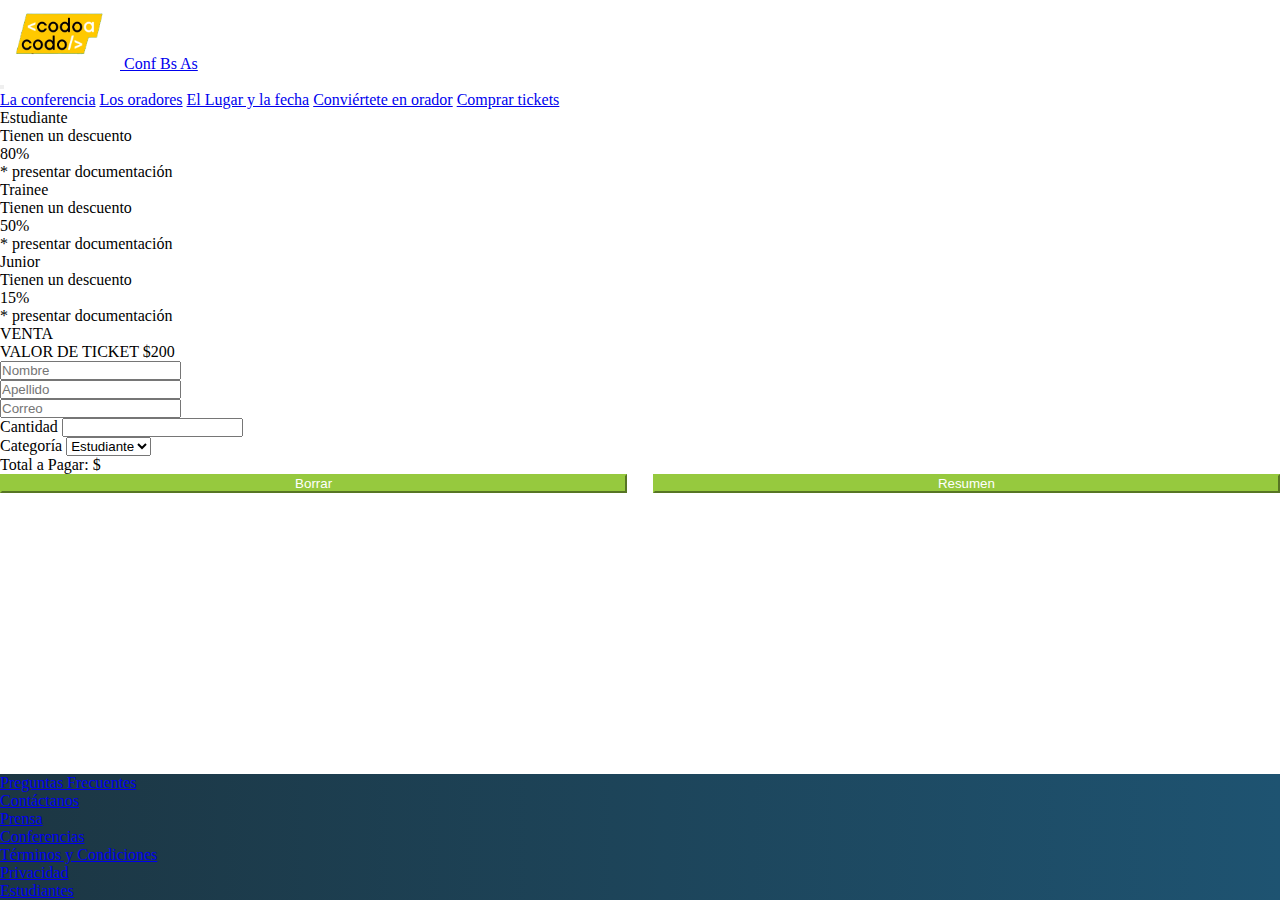
==== pages/tickets.html @ 9b41c526 "add: html,css ->> tickets page" ====
<!DOCTYPE html>
<html lang="en">
  <head>
    <meta charset="UTF-8">
    <meta http-equiv="X-UA-Compatible" content="IE=edge">
    <meta name="viewport" content="width=device-width, initial-scale=1.0">
    <link rel="shortcut icon" href="../img/codoacodo.png?">
    <title>Integrador BS CaC4.0</title>
    <link rel="stylesheet" href="https://cdn.jsdelivr.net/npm/bootstrap@5.2.0/dist/css/bootstrap.min.css" integrity="sha384-gH2yIJqKdNHPEq0n4Mqa/HGKIhSkIHeL5AyhkYV8i59U5AR6csBvApHHNl/vI1Bx" crossorigin="anonymous">
		<link rel="stylesheet" href="../styles/styles.css">
  </head>
  <body>
    <nav class="navbar navbar-dark navbar-expand-xl bg-dark">
      <div class="container-fluid">
        <div class="d-flex align-items-center">
          <a class="navbar-brand" href="../index.html">
            <img src="../img/codoacodo.png" alt="Logo" width=120 class="d-inline-block align-text-top">
          </a>
          <a class="navbar-brand d-none d-sm-flex" href="../index.html">Conf Bs As</a>
        </div>
        <button class="navbar-toggler" type="button" data-bs-toggle="collapse" data-bs-target="#navbarNavAltMarkup" aria-controls="navbarNavAltMarkup" aria-expanded="false" aria-label="Toggle navigation">
          <span class="navbar-toggler-icon"></span>
        </button>
        <div class="collapse navbar-collapse justify-content-end" id="navbarNavAltMarkup">
          <div class="navbar-nav px-5">
            <a class="nav-link" aria-current="page" href="../index.html">La conferencia</a>
            <a class="nav-link" href="../index.html#losOradores">Los oradores</a>
            <a class="nav-link" href="../index.html#date_place">El Lugar y la fecha</a>
            <a class="nav-link active" href="../index.html#form_section">Conviértete en orador</a>
            <a class="nav-link text-success" href="../pages/tickets.html">Comprar tickets</a>
          </div>
        </div>
      </div>
    </nav>

    <main>
      <div class="container mt-4">
        <div class="row justify-content-center text-center">
          <div class="col-12 col-md-6 col-xl-4 card border-primary mx-1 my-2 b-rad-0" style="max-width: 18rem;">
            <div class="card-body">
              <p class="fw-semibold fs-2">Estudiante</p>
              <p class="fs-5">Tienen un descuento</p>
              <p class="fw-bold" >80%</p>
              <p class="text-muted" >* presentar documentación</p>
            </div>
          </div>
          <div class="col-12 col-md-6 col-xl-4 card border-info mx-1 my-2 b-rad-0" style="max-width: 18rem;">
            <div class="card-body">
              <p class="fw-semibold fs-2">Trainee</p>
              <p class="fs-5">Tienen un descuento</p>
              <p class="fw-bold" >50%</p>
              <p class="text-muted" >* presentar documentación</p>
            </div>
          </div>
          <div class="col-12 col-md-6 col-xl-4 card border-warning mx-1 my-2 b-rad-0" style="max-width: 18rem;">
            <div class="card-body">
              <p class="fw-semibold fs-2">Junior</p>
              <p class="fs-5">Tienen un descuento</p>
              <p class="fw-bold" >15%</p>
              <p class="text-muted" >* presentar documentación</p>
            </div>
          </div>
        </div>
      </div>
      <div class="container">
        <div class="row text-center justify-content-center my-2">
          <div class="col-12 col-md-10 col-xl-8">
            <p class="m-0" >VENTA</p>
            <p class="m-0 fs-1 fw-semibold" >VALOR DE TICKET $200</p>
          </div>
        </div>
        <form class="row mb-4 justify-content-center">
          <div class="col-12 col-md-10 col-xl-8">
            <div class="row g-3">
              <div class="col-md-6">
                <input type="text" class="form-control" id="inputFirstname" placeholder="Nombre">
              </div>
              <div class="col-md-6">
                <input type="text" class="form-control" id="inputLastname" placeholder="Apellido">
              </div>
              <div class="col-12">
                <input type="email" class="form-control" id="inputEmail" placeholder="Correo">
              </div>
              <div class="col-md-6">
                <label for="inputCuantity" class="form-label">Cantidad</label>
                <input type="number" class="form-control" id="inputCuantity">
              </div>
              <div class="col-md-6 mb-3">
                <label for="inputCategory" class="form-label">Categoría</label>
                <select id="inputCategory" class="form-select">
                  <option selected>Estudiante</option>
                  <option>Trainee</option>
                  <option>Junior</option>
                </select>
              </div>
              <div class="col-12">
                <div class="alert alert-primary">
                  <p class="my-0">Total a Pagar: $<span id="totalDue"></span></p>
                </div>
              </div>
              <div class="col-12">
                <div class="ticket_form_buttons">
                  <button type="reset" class="btn btn-green-2">Borrar</button>
                  <button type="submit" class="btn btn-green-2">Resumen</button>
                </div>
              </div>
            </div>
          </div>
        </form>
      </div>
    </main>

    <footer class="d-flex align-items-center">
      <div class="container-fluid">
        <div class="row justify-content-center text-light text-center">
          <div class="col col-sm-4 col-lg-1">
            <a class="nav-link" href="#">Preguntas Frecuentes</a>
          </div>
          <div class="col col-sm-4 col-lg-1">
            <a class="nav-link" href="#">Contáctanos</a>
          </div>
          <div class="col col-sm-4 col-lg-1">
            <a class="nav-link" href="#">Prensa</a>
          </div>
          <div class="col col-sm-4 col-lg-1">
            <a class="nav-link" href="#">Conferencias</a>
          </div>
          <div class="col col-sm-4 col-lg-1">
            <a class="nav-link" href="#">Términos y Condiciones</a>
          </div>
          <div class="col col-sm-4 col-lg-1">
            <a class="nav-link" href="#">Privacidad</a>
          </div>
          <div class="col col-sm-4 col-lg-1">
            <a class="nav-link" href="#">Estudiantes</a>
          </div>
        </div>
      </div>
    </footer>
    <script src="https://cdn.jsdelivr.net/npm/bootstrap@5.2.0/dist/js/bootstrap.bundle.min.js" integrity="sha384-A3rJD856KowSb7dwlZdYEkO39Gagi7vIsF0jrRAoQmDKKtQBHUuLZ9AsSv4jD4Xa" crossorigin="anonymous"></script>
    <script src="../js/script.js"></script>
  </body>
</html>
---- styles/styles.css ----
*{
  margin: 0;
  padding: 0;
}

html{
  scroll-behavior: smooth;
}

body{
  min-height: 100vh;
  display: grid;
  grid-template-rows: auto 1fr auto;
}

.section-1{
  height: calc(100vh - 96px);
  background-image: linear-gradient(0deg, rgba(0, 0, 0, 0.3), rgba(0, 0, 0, 0.5)), url(../img/ba1.jpg);
}

.section-3 img{
  width: 100%;
  height: 100%;
}

footer{
  min-height: 96px;
  background-image: linear-gradient(to right, #1c3643, #1e5371);
}

.dot_underline{
  text-decoration: underline #000 dotted;
}

.btn-green-1{
  color: white;
  background-color: #29A744;
  border-color: #29A744;
}

.btn-green-1:hover{
  color: white;
  background-color: #3ef065;
  border-color: #3ef065;
}

.btn-green-2{
  color: white;
  background-color: #96C93E;
  border-color: #96C93E;
}

.btn-green-2:hover{
  color: white;
  background-color: #bbf851;
  border-color: #bbf851;
}

.ticket_form_buttons{
  display: flex;
  justify-content: space-between;
}

.ticket_form_buttons button{
  width: 49%;
}

.b-rad-0{
  border-radius: 0;
}
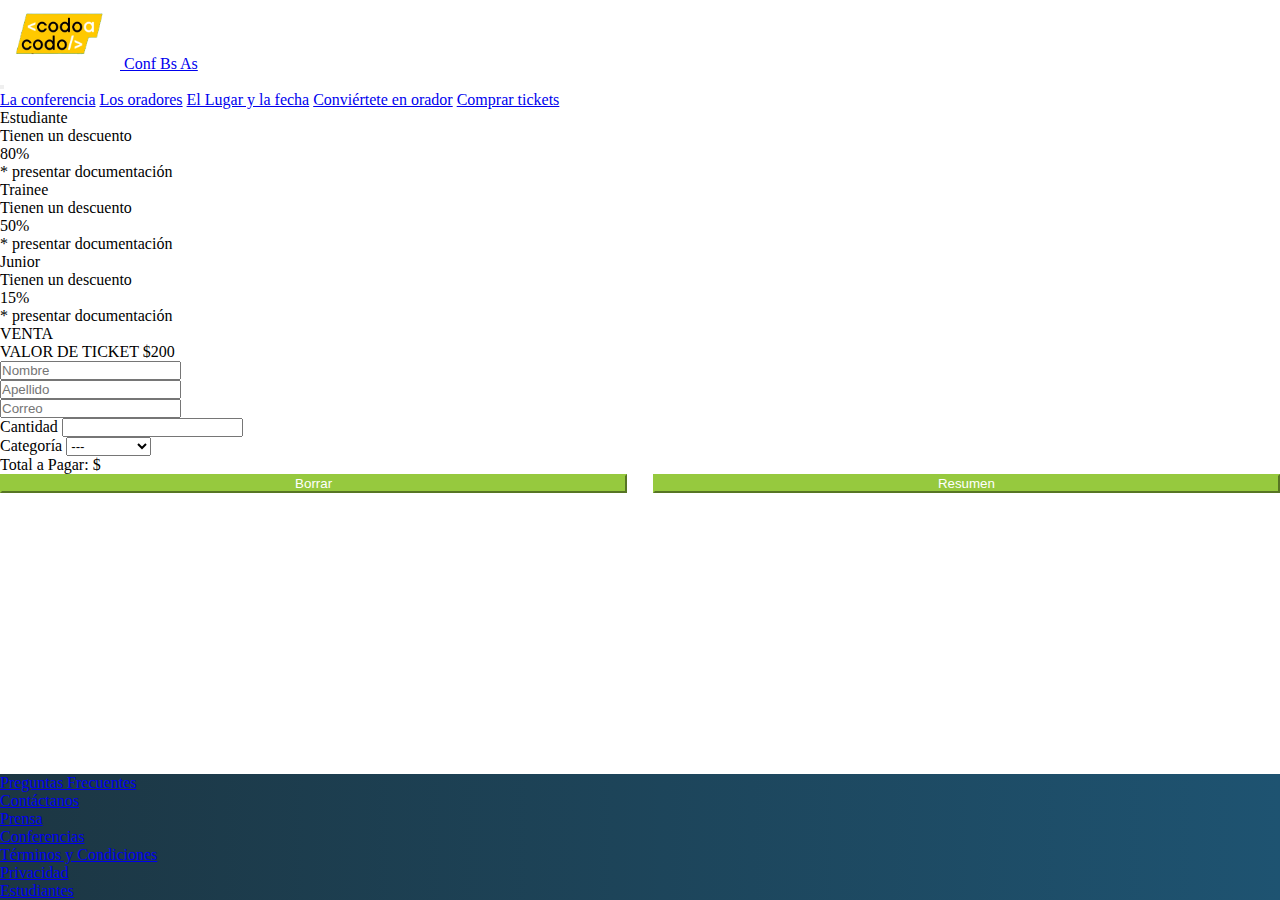
==== commit bfad3132: "add: tickets page javascript" ====
--- a/pages/tickets.html
+++ b/pages/tickets.html
@@ -33,7 +33,7 @@
       </div>
     </nav>
 
-    <main>
+    <main id="ticketsMain">
       <div class="container mt-4">
         <div class="row justify-content-center text-center">
           <div class="col-12 col-md-6 col-xl-4 card border-primary mx-1 my-2 b-rad-0" style="max-width: 18rem;">
@@ -88,20 +88,21 @@
               <div class="col-md-6 mb-3">
                 <label for="inputCategory" class="form-label">Categoría</label>
                 <select id="inputCategory" class="form-select">
-                  <option selected>Estudiante</option>
+                  <option selected>---</option>
+                  <option>Estudiante</option>
                   <option>Trainee</option>
                   <option>Junior</option>
                 </select>
               </div>
               <div class="col-12">
                 <div class="alert alert-primary">
-                  <p class="my-0">Total a Pagar: $<span id="totalDue"></span></p>
+                  <p class="my-0">Total a Pagar: $<span id="totalDueDisplay"></span></p>
                 </div>
               </div>
               <div class="col-12">
                 <div class="ticket_form_buttons">
-                  <button type="reset" class="btn btn-green-2">Borrar</button>
-                  <button type="submit" class="btn btn-green-2">Resumen</button>
+                  <button type="reset" class="btn btn-green-2" onclick="location.href='../pages/tickets.html'">Borrar</button>
+                  <button type="submit" class="btn btn-green-2" id="formSubmit">Resumen</button>
                 </div>
               </div>
             </div>
--- a/styles/styles.css
+++ b/styles/styles.css
@@ -16,6 +16,9 @@
 .section-1{
   height: calc(100vh - 96px);
   background-image: linear-gradient(0deg, rgba(0, 0, 0, 0.3), rgba(0, 0, 0, 0.5)), url(../img/ba1.jpg);
+  background-position: center;
+  background-size: cover;
+  background-repeat: no-repeat;
 }
 
 .section-3 img{
@@ -67,4 +70,16 @@
 
 .b-rad-0{
   border-radius: 0;
+}
+
+.container-full-screen{
+  display: flex;
+  flex-direction: column;
+  align-items: center;
+  justify-content: center;
+  width: 100vw;  height: 100%;
+  background: rgba(0, 0, 0, 0.5);
+  position: absolute;
+  top: 0;
+  z-index: 1;
 }